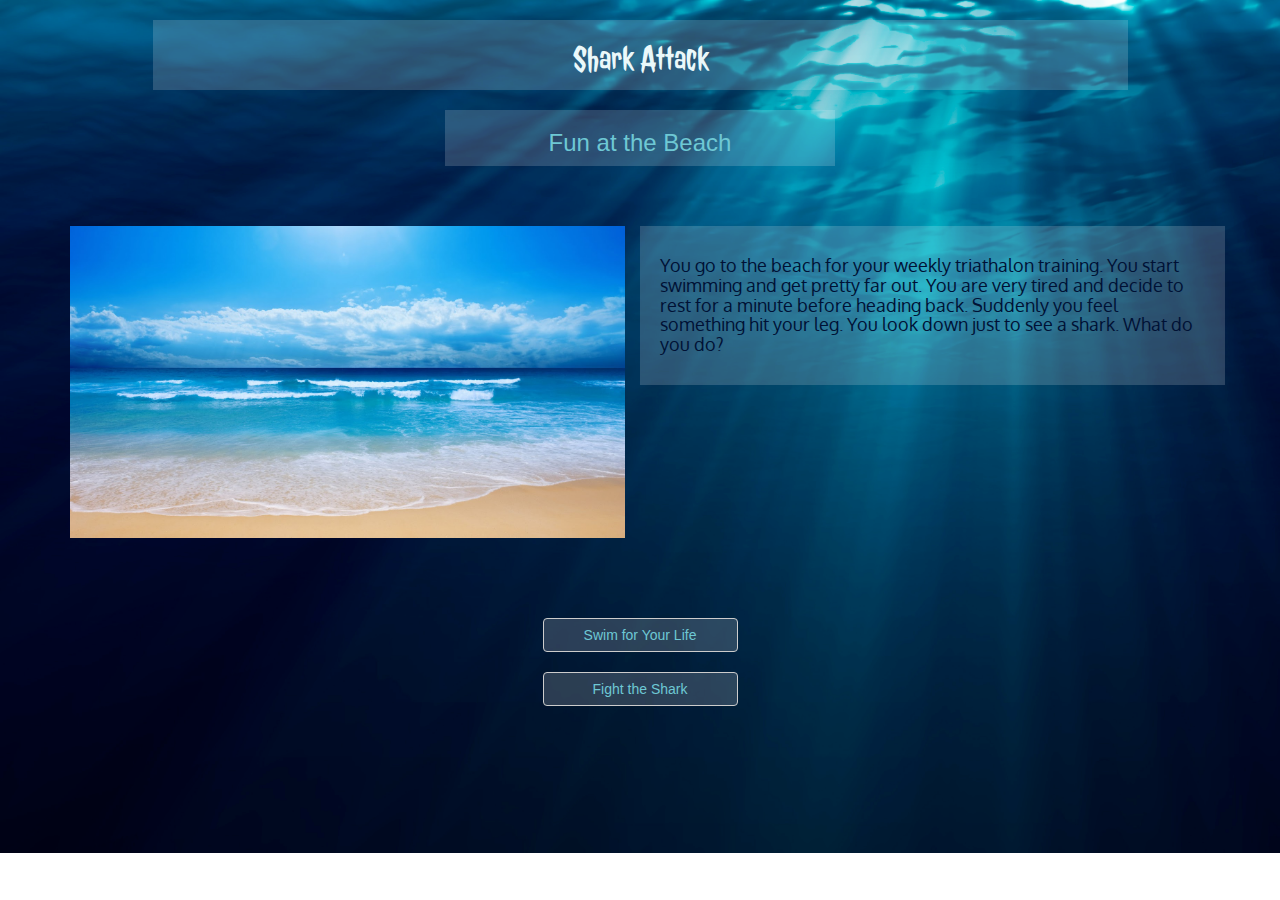
==== index.html @ 0547cbb0 "whole commit" ====
<!doctype html>
<html>
  <head>
    <title>Shark Attack</title>
<!--     add link to boostrap -->
    <link rel="stylesheet" href="https://maxcdn.bootstrapcdn.com/bootstrap/3.3.1/css/bootstrap.min.css">
    <link rel="stylesheet" type="text/css" href="css/style.css">
  </head>
  <body>
    <div class="container center-block">
      <div class="row">
        <header id="header" class="col-xs-10 col-xs-offset-1 text-center">
          <h1>Shark Attack</h1>
        </header>
      </div>
      <div class="row">
        <div class=col-xs-4></div>
        <div class="col-xs-4 text-center" id="title-box"><h3>Fun at the Beach</h3></div>
      </div>
      <br>
      <div class="row">
        <img class="col-xs-6" src="img/beach.jpg" alt="pic">

        <div class="col-xs-6 " id="story"><h4>You go to the beach for your weekly triathalon training. You start swimming and get pretty far out. You are very tired and decide to rest for a minute before heading back. Suddenly you feel something hit your leg. You look down just to see a shark. What do you do?</h4></div>
      </div> 
      <br>
      <br>
      <div class="row">
        <a href="swim.html" class="btn  btn-default col-xs-2 col-xs-offset-5 button" role="button" >Swim for Your Life</a>
      </div>  
      <div class="row">
        <a href="fight.html" class="btn  btn-default col-xs-2 col-xs-offset-5 button" role="button" >Fight the Shark</a>
      </div>  
    </div> 
<!--    add javascript to the end -->
    <script src="https://ajax.googleapis.com/ajax/libs/jquery/1.11.1/jquery.min.js"></script>
    <!-- Latest compiled and minified JavaScript -->
    <script src="https://maxcdn.bootstrapcdn.com/bootstrap/3.3.1/js/bootstrap.min.js"></script>
  </body>
</html>
---- css/style.css ----
@import url("http://fonts.googleapis.com/css?family=Jolly+Lodger");
@import url("http://fonts.googleapis.com/css?family=Oxygen");
.container{
  margin: auto;
}


#story{
  border: black 1px;
}

body {
  background: url("../img/underwater.jpg");
  background-size: 100%;
  background-attachment : fixed;
  background-repeat: no-repeat;
}

#title-box {
  background-color: rgba(255,255,255,0.17);
  color: rgb(110,200,212);
}

.row {
  margin-top: 20px;
  margin-bottom: 20px;
}

#header {
  background-color: rgba(255,255,255,0.17);
  color: rgb(234,248,250);
  font-family: 'Jolly Lodger', sans-serif;
}

#story {
  background-color: rgba(255,255,255,0.17);
  color: rgb(0,17,53);
  font-family: 'Oxygen', sans-serif;
  padding: 20px;
}

img {
  width: 100%;
}

.button {
  background-color: rgba(255,255,255,0.17);
  color: rgb(110,200,212);
}

.button:hover{
  background-color: rgba(255,255,255,0.3);
}
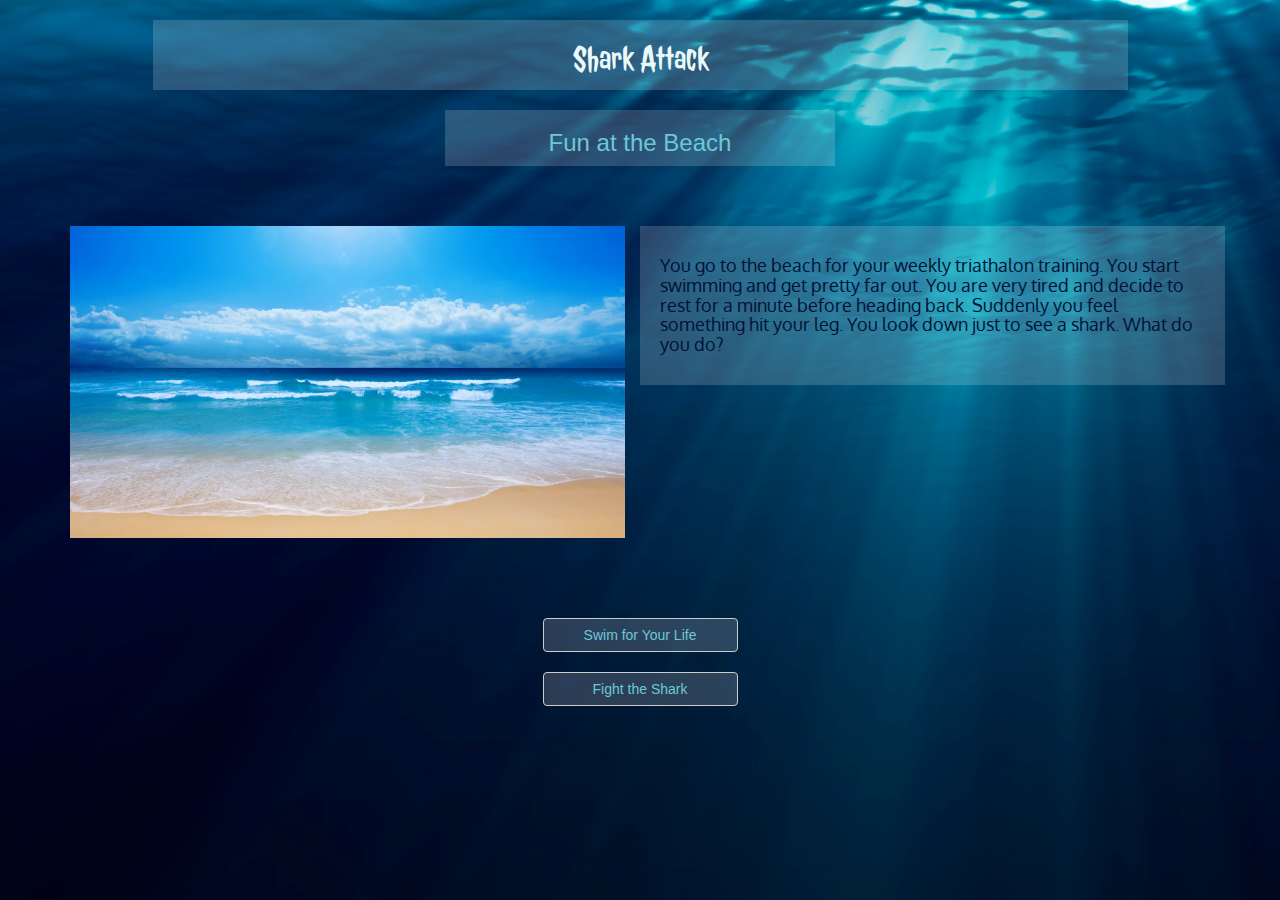
==== commit 6e31e087: "fixed bg" ====
--- a/index.html
+++ b/index.html
@@ -19,17 +19,17 @@
       </div>
       <br>
       <div class="row">
-        <img class="col-xs-6" src="img/beach.jpg" alt="pic">
+        <img class="col-md-6" src="img/beach.jpg" alt="pic">
 
-        <div class="col-xs-6 " id="story"><h4>You go to the beach for your weekly triathalon training. You start swimming and get pretty far out. You are very tired and decide to rest for a minute before heading back. Suddenly you feel something hit your leg. You look down just to see a shark. What do you do?</h4></div>
+        <div class="col-md-6 " id="story"><h4>You go to the beach for your weekly triathalon training. You start swimming and get pretty far out. You are very tired and decide to rest for a minute before heading back. Suddenly you feel something hit your leg. You look down just to see a shark. What do you do?</h4></div>
       </div> 
       <br>
       <br>
       <div class="row">
-        <a href="swim.html" class="btn  btn-default col-xs-2 col-xs-offset-5 button" role="button" >Swim for Your Life</a>
+        <a href="swim.html" class="btn  btn-default col-xs-12   button col-md-2  col-md-offset-5 button" role="button" >Swim for Your Life</a>
       </div>  
       <div class="row">
-        <a href="fight.html" class="btn  btn-default col-xs-2 col-xs-offset-5 button" role="button" >Fight the Shark</a>
+        <a href="fight.html" class="btn  btn-default col-xs-12   button col-md-2  col-md-offset-5 button" role="button" >Fight the Shark</a>
       </div>  
     </div> 
 <!--    add javascript to the end -->
--- a/css/style.css
+++ b/css/style.css
@@ -11,7 +11,7 @@
 
 body {
   background: url("../img/underwater.jpg");
-  background-size: 100%;
+  background-size: cover;
   background-attachment : fixed;
   background-repeat: no-repeat;
 }
@@ -46,6 +46,7 @@
 .button {
   background-color: rgba(255,255,255,0.17);
   color: rgb(110,200,212);
+  word-wrap: break-word;
 }
 
 .button:hover{
